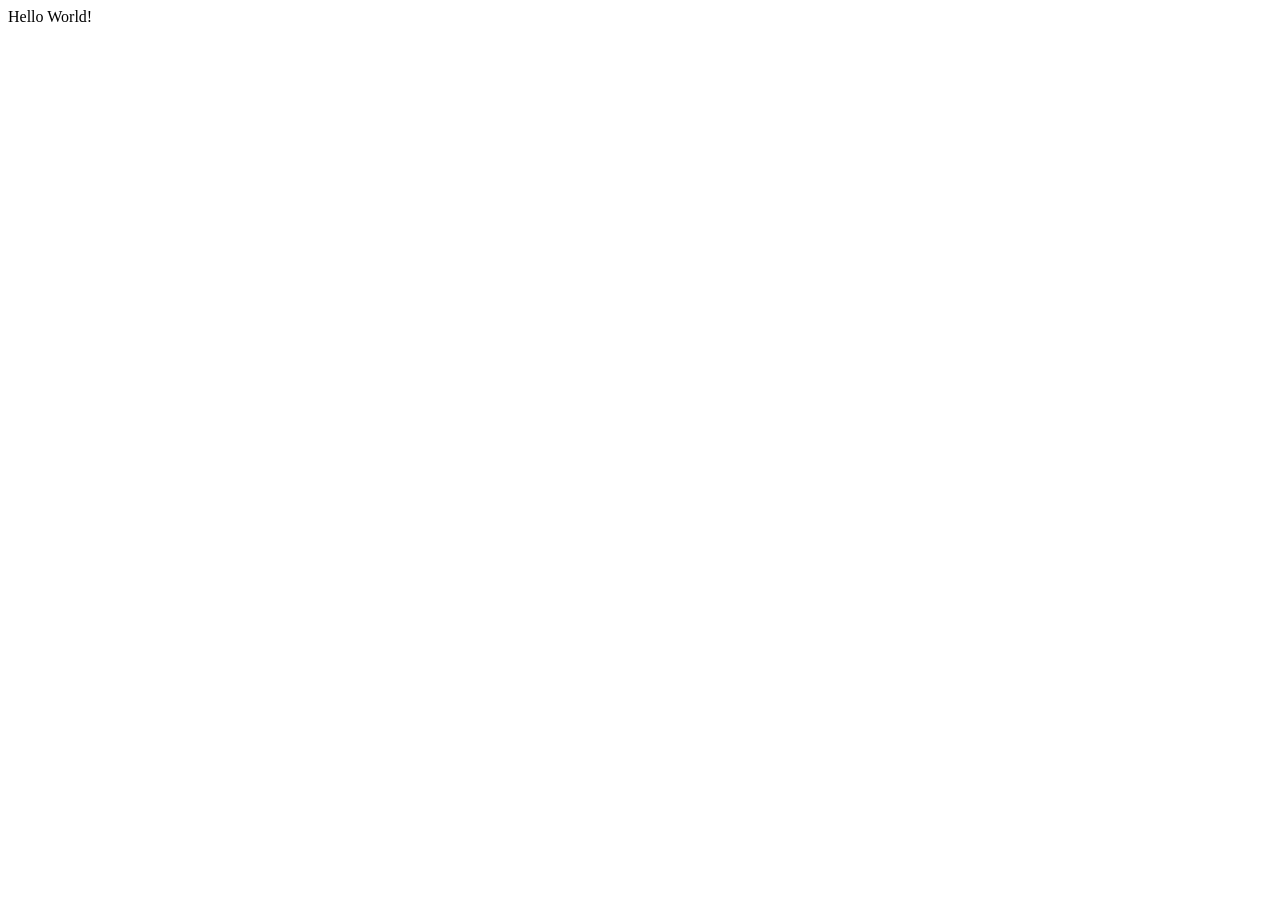
==== index.html @ 9aea23b5 "f" ====
<HTML></HTML>
    <head>
        <script src="script.js"></script>
        <script src="buggage.html">

        </script>
    </head>
    <body>
        <p>
            Hello World!
        </p>
    </body>
</HTML>
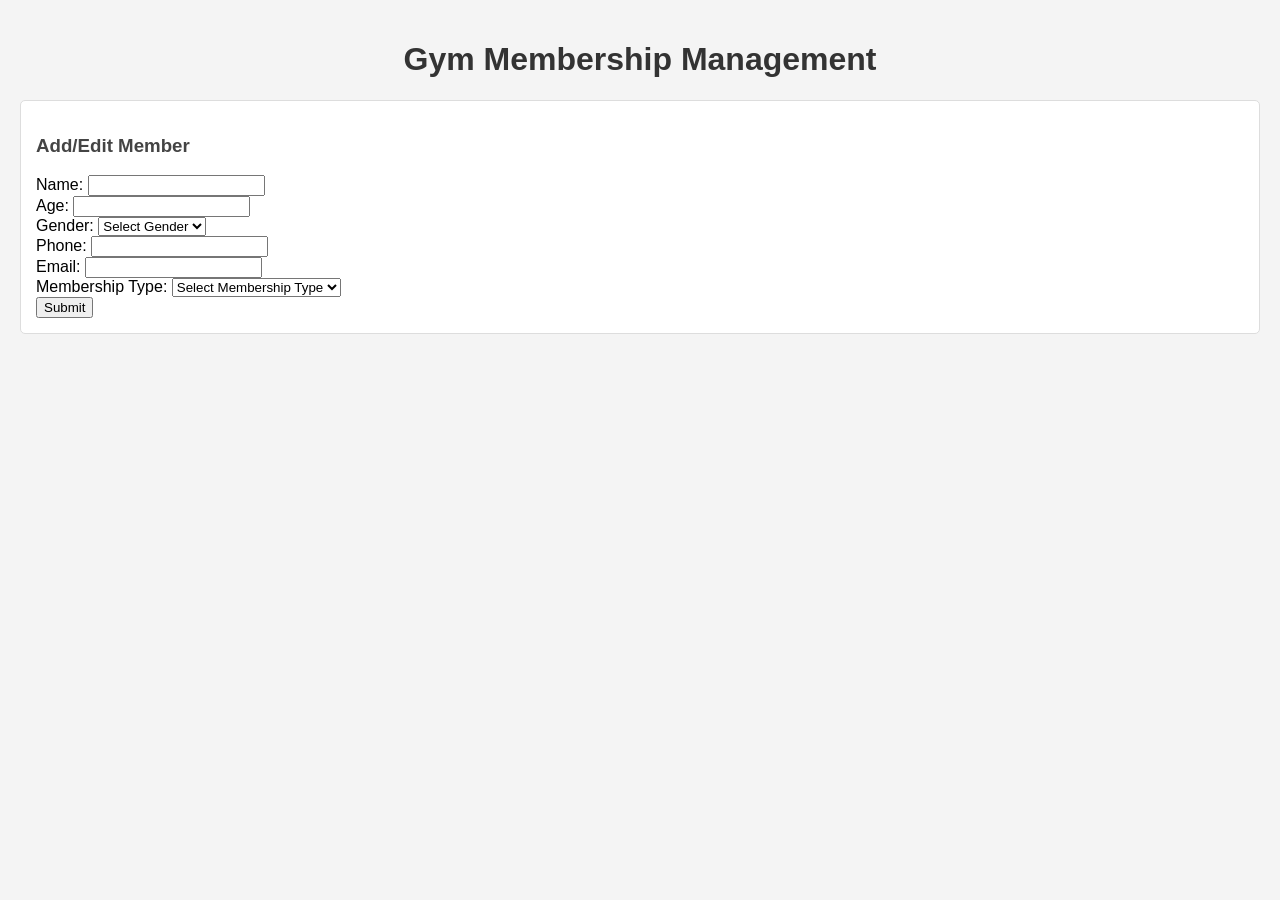
==== commit 2330a468: "gym" ====
--- a/index.html
+++ b/index.html
@@ -1,13 +1,41 @@
-<HTML></HTML>
-    <head>
-        <script src="script.js"></script>
-        <script src="buggage.html">
+<!DOCTYPE html>
+<html lang="en">
+<head>
+ <title>Gym Membership Management</title>
+    <link rel="stylesheet" href="styles.css"> <!-- Link to the CSS file -->
+</head>
+<body>
+    <h1>Gym Membership Management</h1>
+      <!-- Form for adding/updating a member -->
+      <div>
+        <h3>Add/Edit Member</h3>
+        <form id="memberForm" onsubmit="return addOrUpdateMember()">
+            <label for="name">Name:</label>
+            <input type="text" id="name" required><br>
 
-        </script>
-    </head>
-    <body>
-        <p>
-            Hello World!
-        </p>
-    </body>
-</HTML>
+            <label for="age">Age:</label>
+            <input type="number" id="age" required><br>
+
+            <label for="gender">Gender:</label>
+            <select id="gender" required>
+                <option value="" disabled selected>Select Gender</option>
+                <option value="Male">Male</option>
+                <option value="Female">Female</option>
+            </select><br>
+
+            <label for="phone">Phone:</label>
+            <input type="text" id="phone" required><br>
+
+            <label for="email">Email:</label>
+            <input type="email" id="email" required><br>
+
+            <label for="membershipType">Membership Type:</label>
+            <select id="membershipType" required>
+                <option value="" disabled selected>Select Membership Type</option>
+                <option value="Monthly">Monthly</option>
+                <option value="Yearly">Yearly</option>
+            </select><br>
+
+            <button type="submit">Submit</button>
+        </form>
+    </div>
--- a/styles.css
+++ b/styles.css
@@ -0,0 +1,23 @@
+body {
+    font-family: Arial, sans-serif;
+    background-color: #f4f4f4;
+    margin: 0;
+    padding: 20px;
+}
+
+h1 {
+    text-align: center;
+    color: #333;
+}
+
+h3 {
+    color: #444;
+}
+
+div {
+    margin: 20px 0;
+    padding: 15px;
+    border: 1px solid #ddd;
+    border-radius: 5px;
+    background-color: #fff;
+}
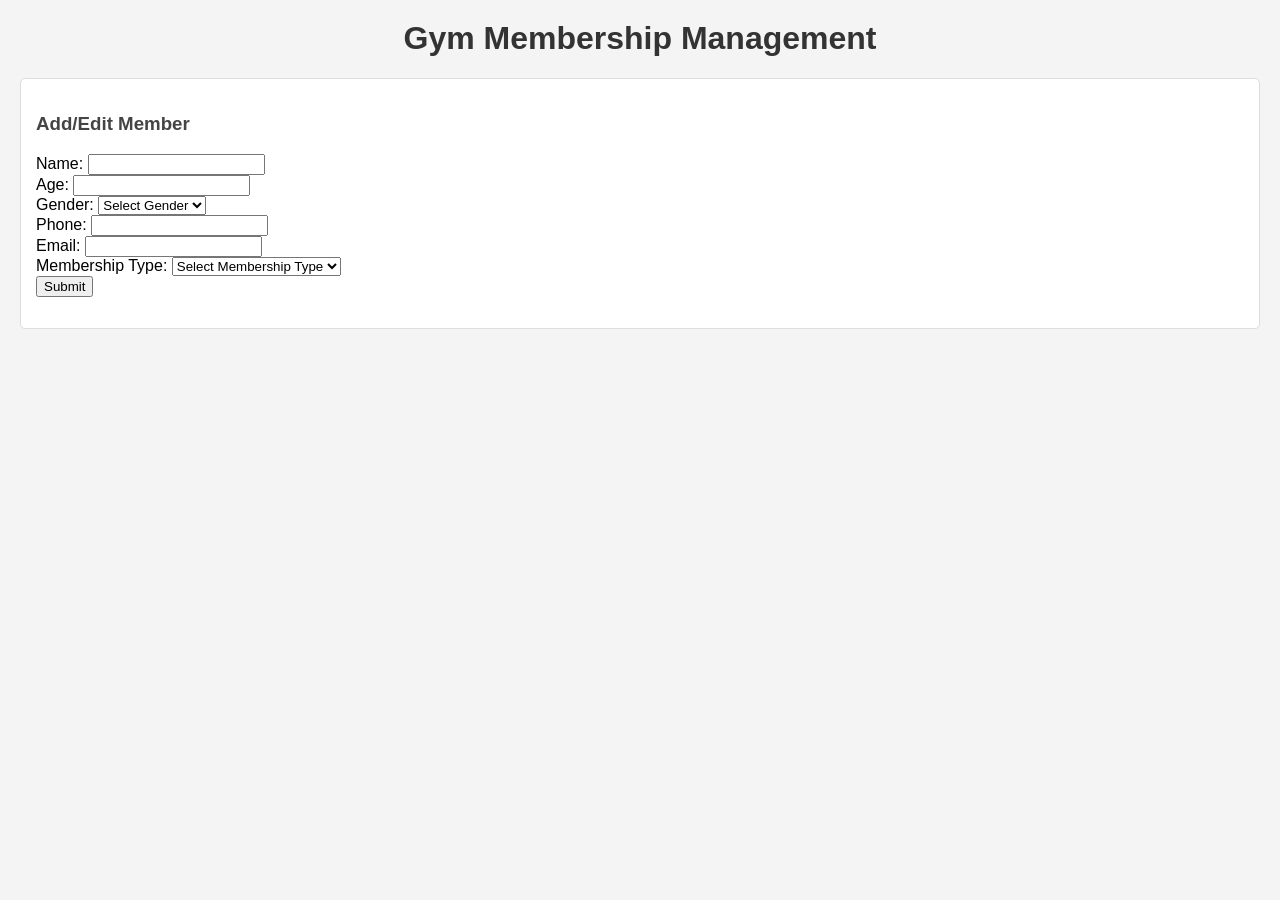
==== commit 1dc4a8bc: "cg" ====
--- a/index.html
+++ b/index.html
@@ -1,6 +1,7 @@
-<!DOCTYPE html>
-<html lang="en">
+
 <head>
+    <meta charset="UTF-8">
+    <meta name="viewport" content="width=device-width, initial-scale=1.0">
  <title>Gym Membership Management</title>
     <link rel="stylesheet" href="styles.css"> <!-- Link to the CSS file -->
 </head>
@@ -39,3 +40,7 @@
             <button type="submit">Submit</button>
         </form>
     </div>
+
+    <script src="main.js"></script>
+</body>
+</html>
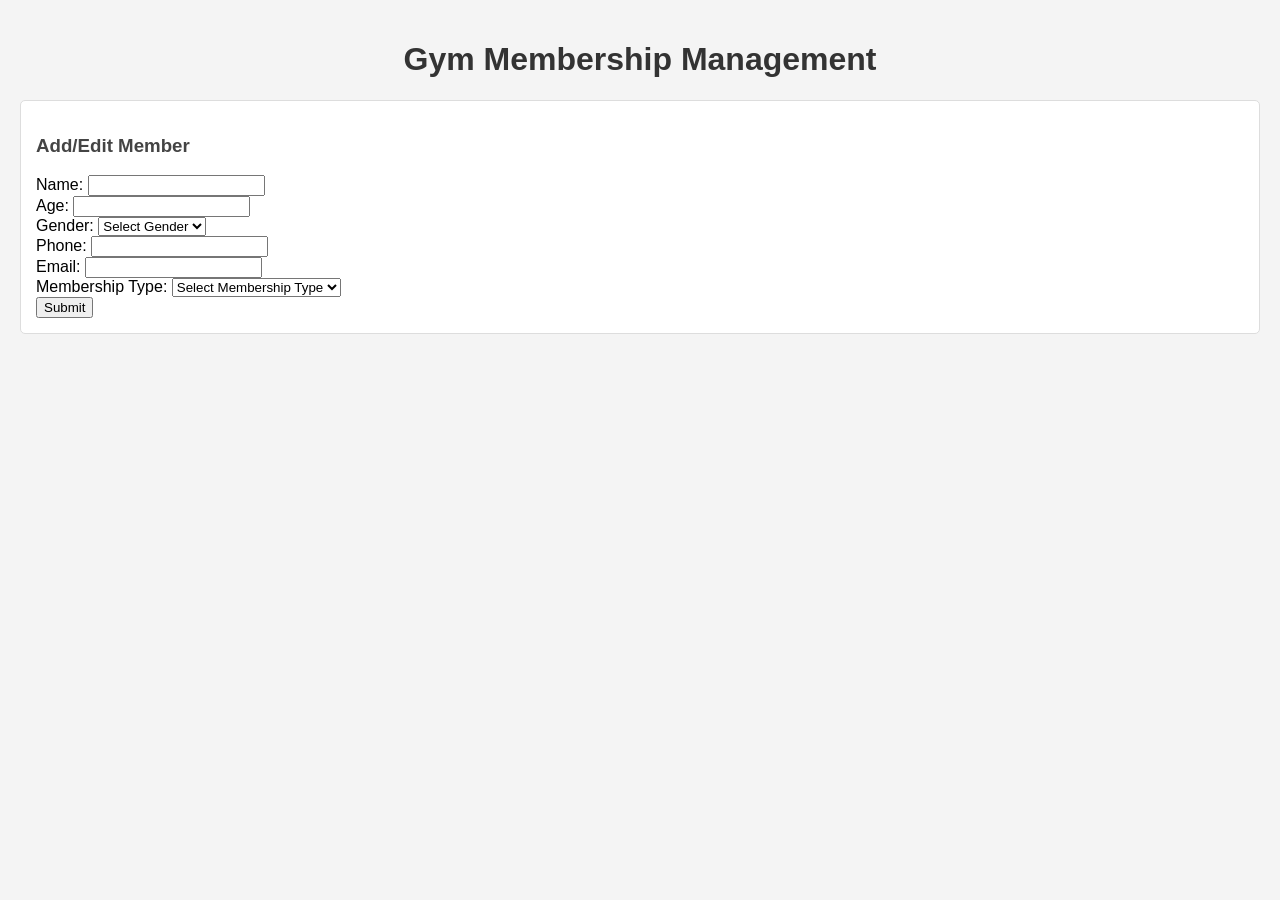
==== commit ab85b5f8: "hk" ====
--- a/index.html
+++ b/index.html
@@ -1,10 +1,14 @@
 
+
+<!DOCTYPE html>
+<html lang="en">
 <head>
     <meta charset="UTF-8">
     <meta name="viewport" content="width=device-width, initial-scale=1.0">
- <title>Gym Membership Management</title>
+    <title>Gym Membership Management</title>
     <link rel="stylesheet" href="styles.css"> <!-- Link to the CSS file -->
 </head>
+
 <body>
     <h1>Gym Membership Management</h1>
       <!-- Form for adding/updating a member -->
